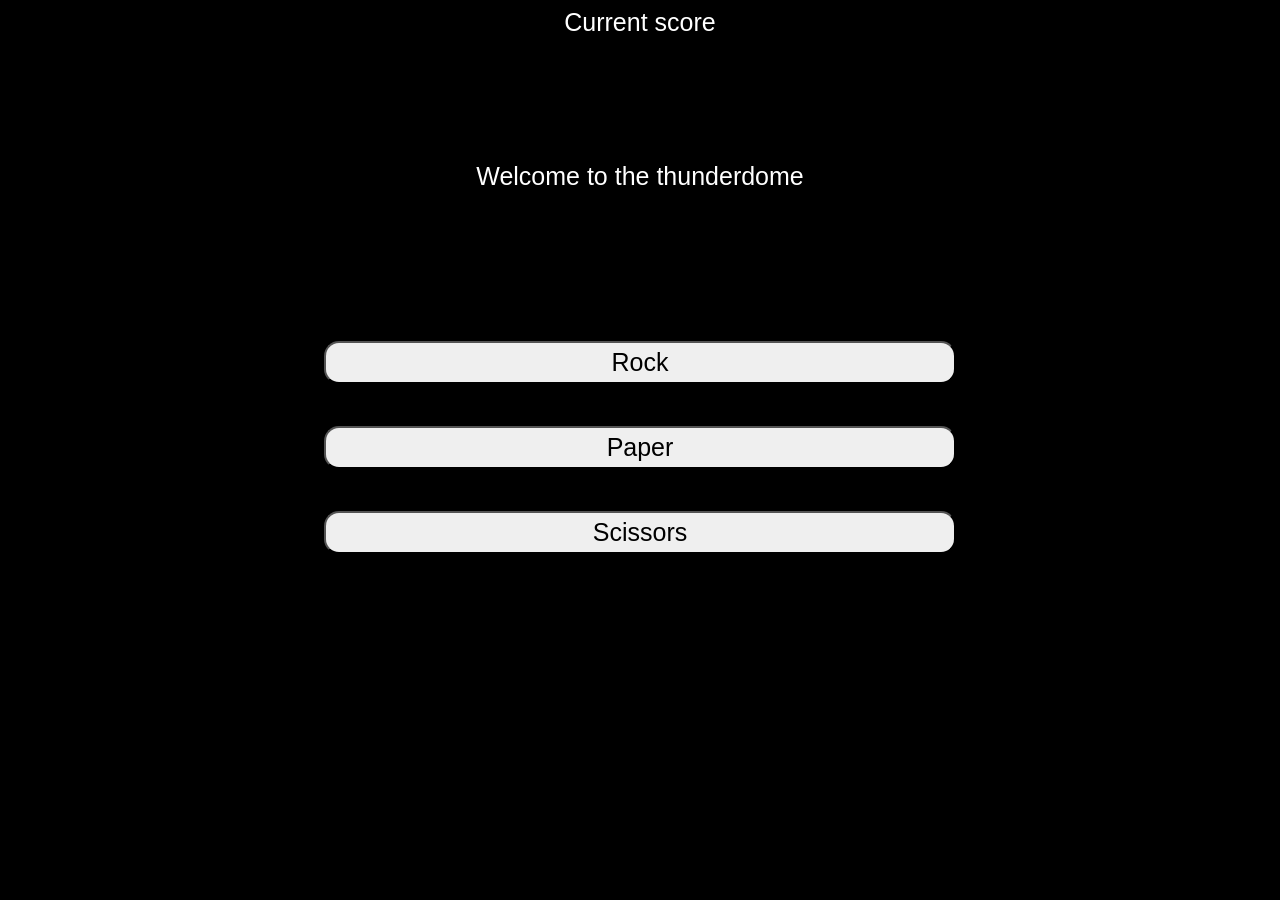
==== index.html @ 869bfd70 "First commit" ====
<!DOCTYPE html>
<html lang="en">
  <head>
    <meta charset="utf-8"/>
    <title>Rock Paper Scissors</title>
    <link rel="stylesheet" href="css/index.css" />
  </head>

  <body>
    
    <div id="grid-container">
      <div id="score"></div>
      <div id="results"></div>
      <button id="rock">Rock</button>
      <button id="paper">Paper</button>
      <button id="scissors">Scissors</button>
    </div>
  
  </body>
  
  <script src="js/rock-paper-scissors.js"></script> 

</html>
---- css/index.css ----
body {
    background-color: black;
    color: white;
    font-family:Verdana, Geneva, Tahoma, sans-serif;
    text-align: center;
    font-size: 25px;
}

#grid-container {
    display: grid;
    justify-items: center;
}

#results {
    margin: 5em;
    height: 50%;
}

button {
    margin: 25px;
    height: 50%;
    width: 50%;
    font-size: 25px;
    border-radius: 15px;
}
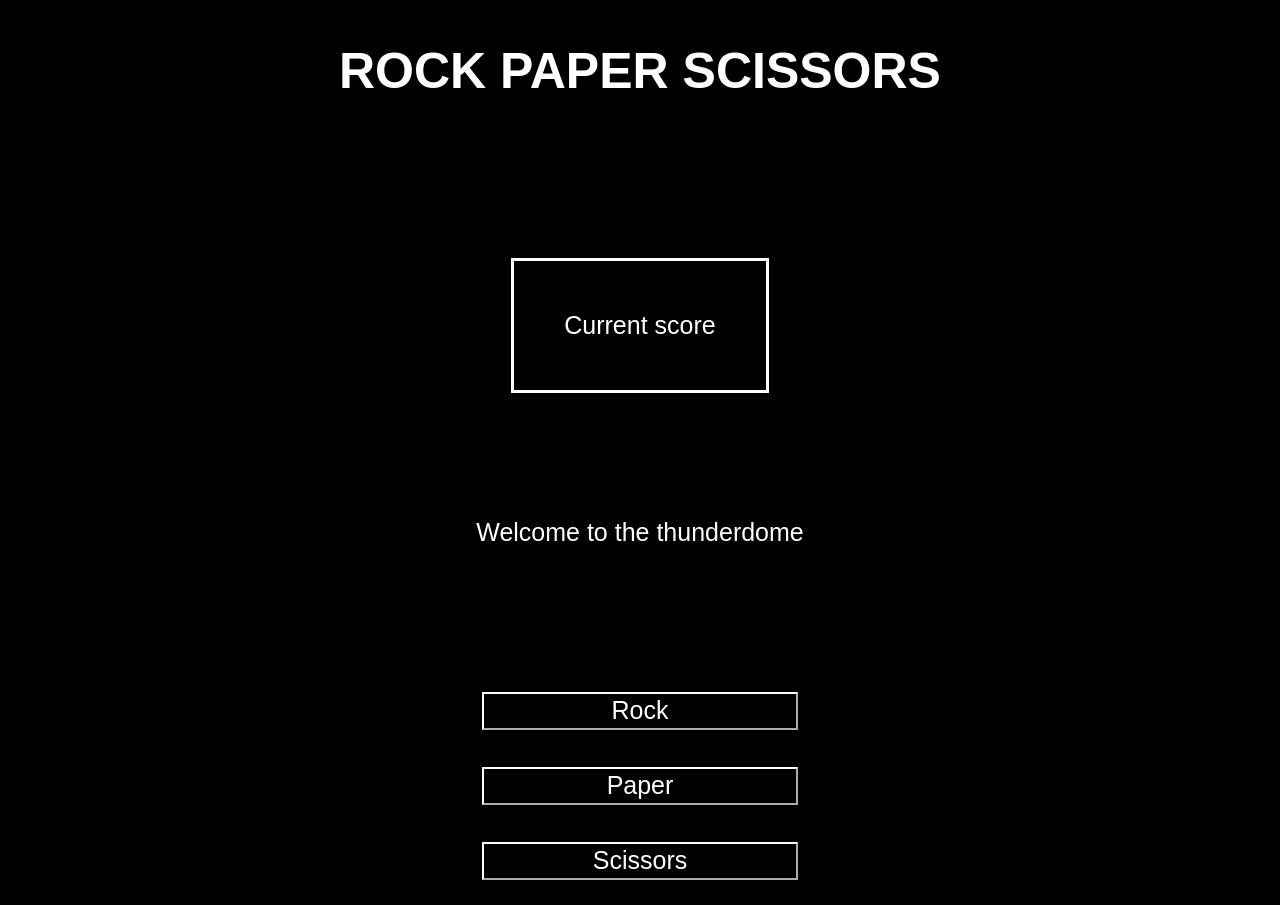
==== commit a223c3b3: "Refactored redundant click event to one function called weaponClickEvent and changed some CSS stylin" ====
--- a/index.html
+++ b/index.html
@@ -9,6 +9,9 @@
   <body>
     
     <div id="grid-container">
+      <div>
+        <h1>ROCK PAPER SCISSORS</h1>
+      </div>
       <div id="score"></div>
       <div id="results"></div>
       <button id="rock">Rock</button>
--- a/css/index.css
+++ b/css/index.css
@@ -11,16 +11,30 @@
     justify-items: center;
 }
 
+#score {
+    margin-top:5em;
+    border-style: solid;
+    border-color: white;
+    padding: 2em;
+}
+
 #results {
     margin: 5em;
     height: 50%;
 }
 
 button {
-    margin: 25px;
+    margin: 20px;
     height: 50%;
-    width: 50%;
+    width: 25%;
     font-size: 25px;
-    border-radius: 15px;
+    border-color: white;
+    background-color: black;
+    color: white;
 }
 
+button:hover {
+    border-color:aqua;
+    color:aqua;
+}
+
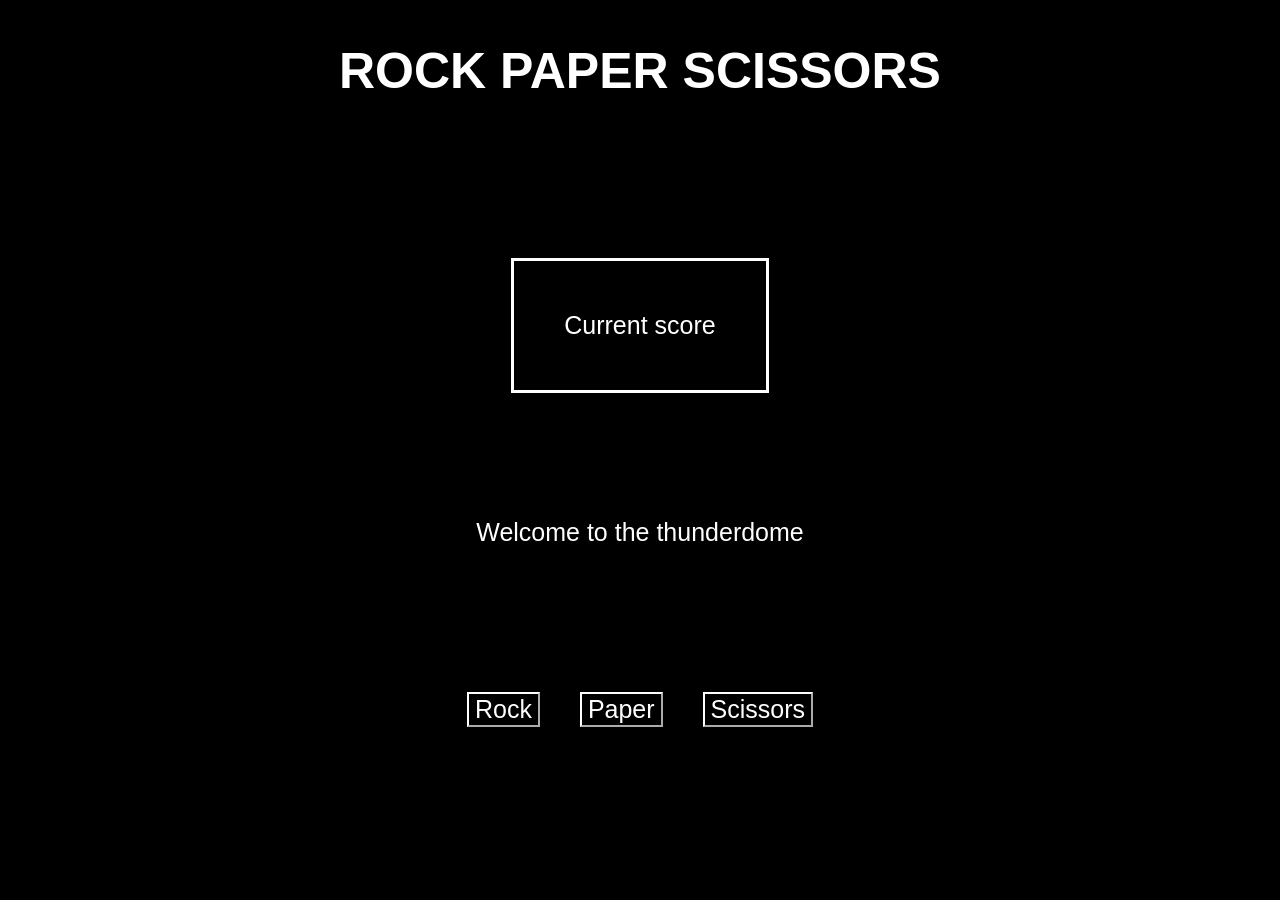
==== commit faf39a94: "Added a button that resets the game after a full game has been played." ====
--- a/index.html
+++ b/index.html
@@ -14,9 +14,7 @@
       </div>
       <div id="score"></div>
       <div id="results"></div>
-      <button id="rock">Rock</button>
-      <button id="paper">Paper</button>
-      <button id="scissors">Scissors</button>
+      <div id="player-choice"></div>
     </div>
   
   </body>
--- a/css/index.css
+++ b/css/index.css
@@ -23,10 +23,12 @@
     height: 50%;
 }
 
+#player-choice {
+    display: flex;
+}
+
 button {
     margin: 20px;
-    height: 50%;
-    width: 25%;
     font-size: 25px;
     border-color: white;
     background-color: black;
